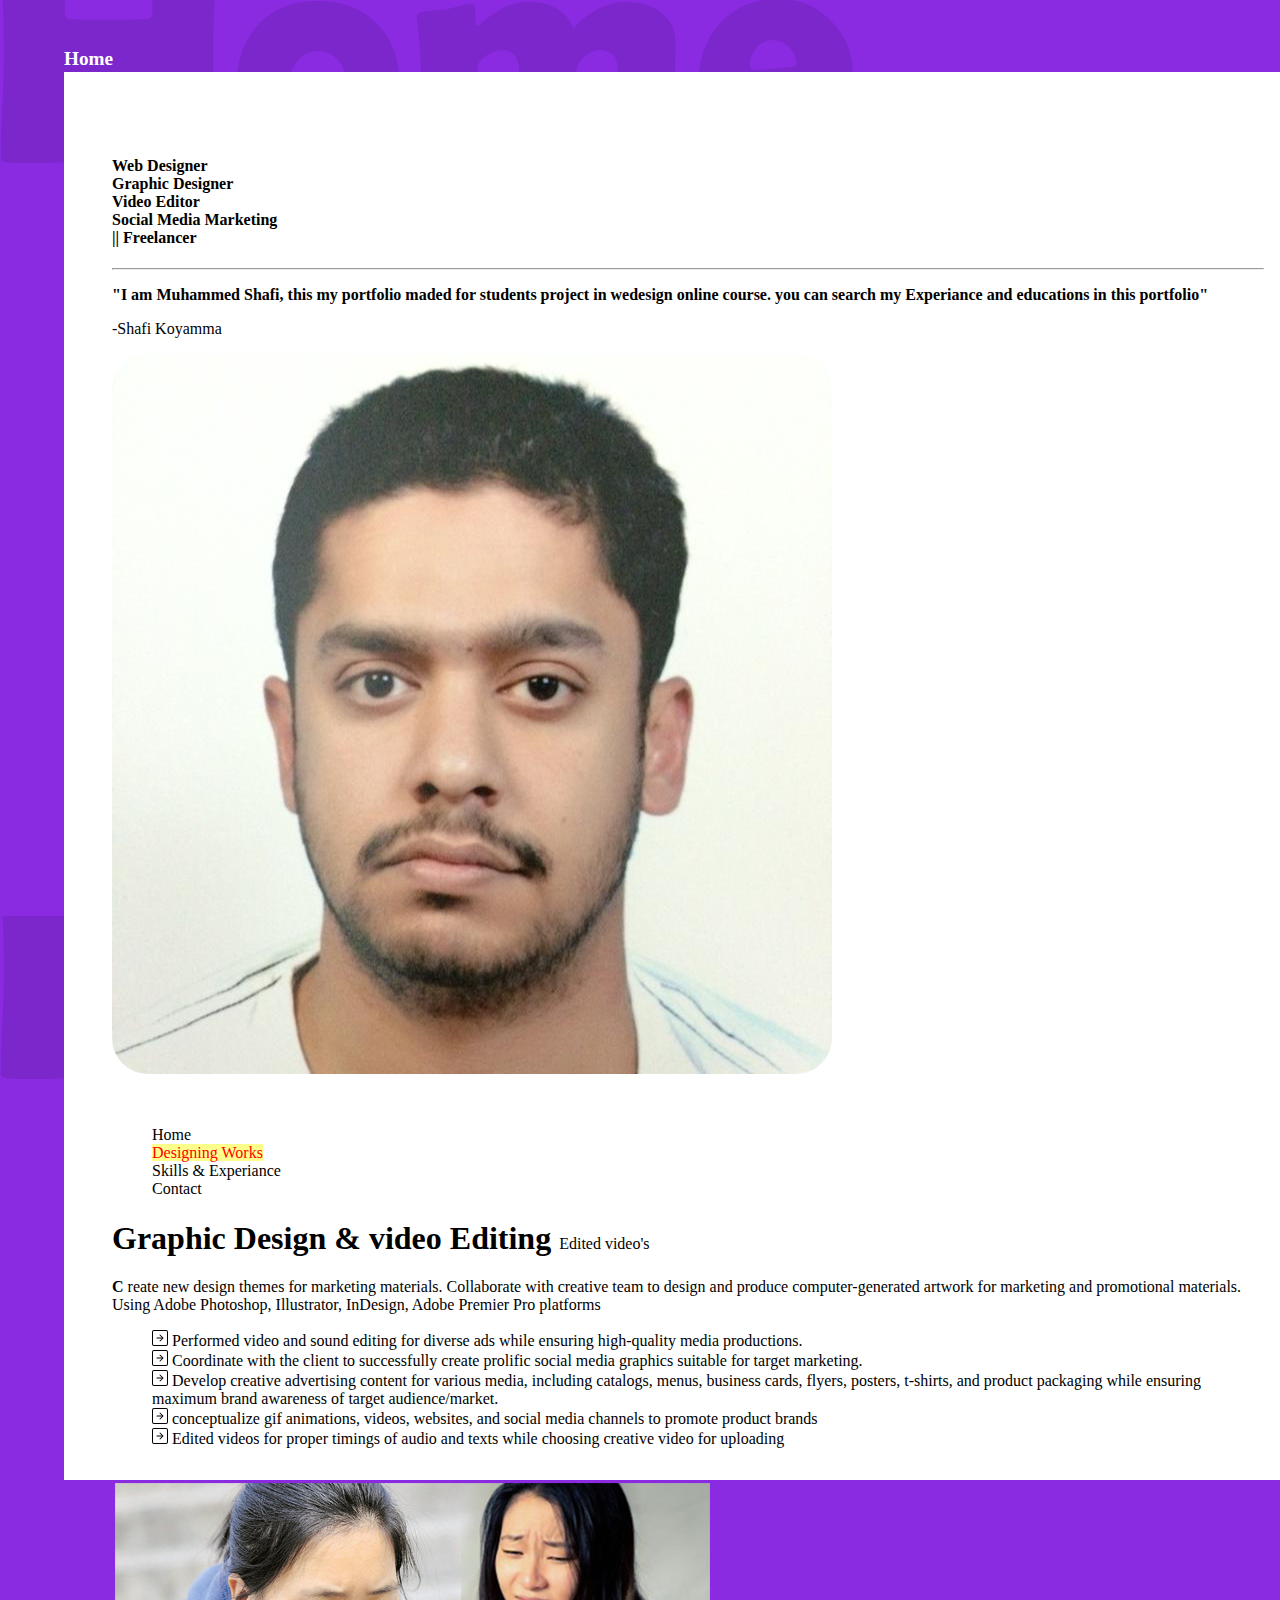
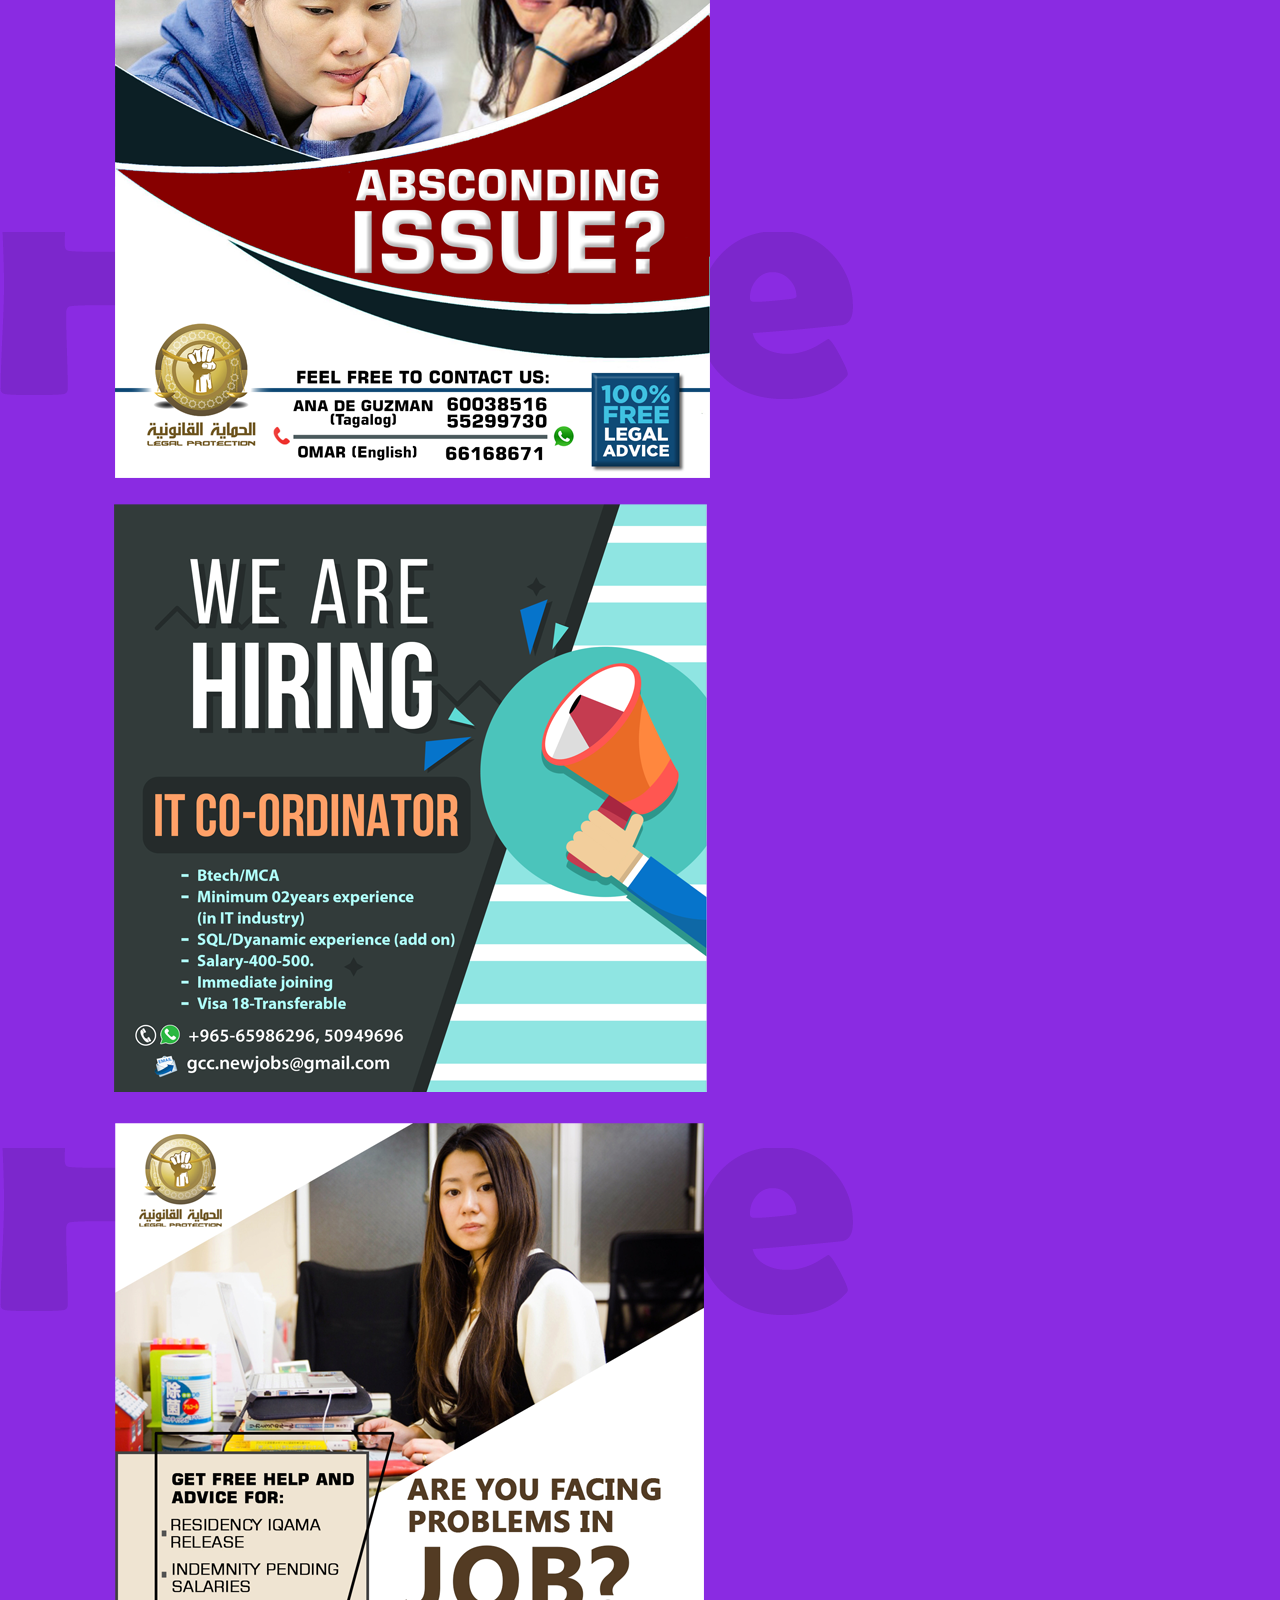
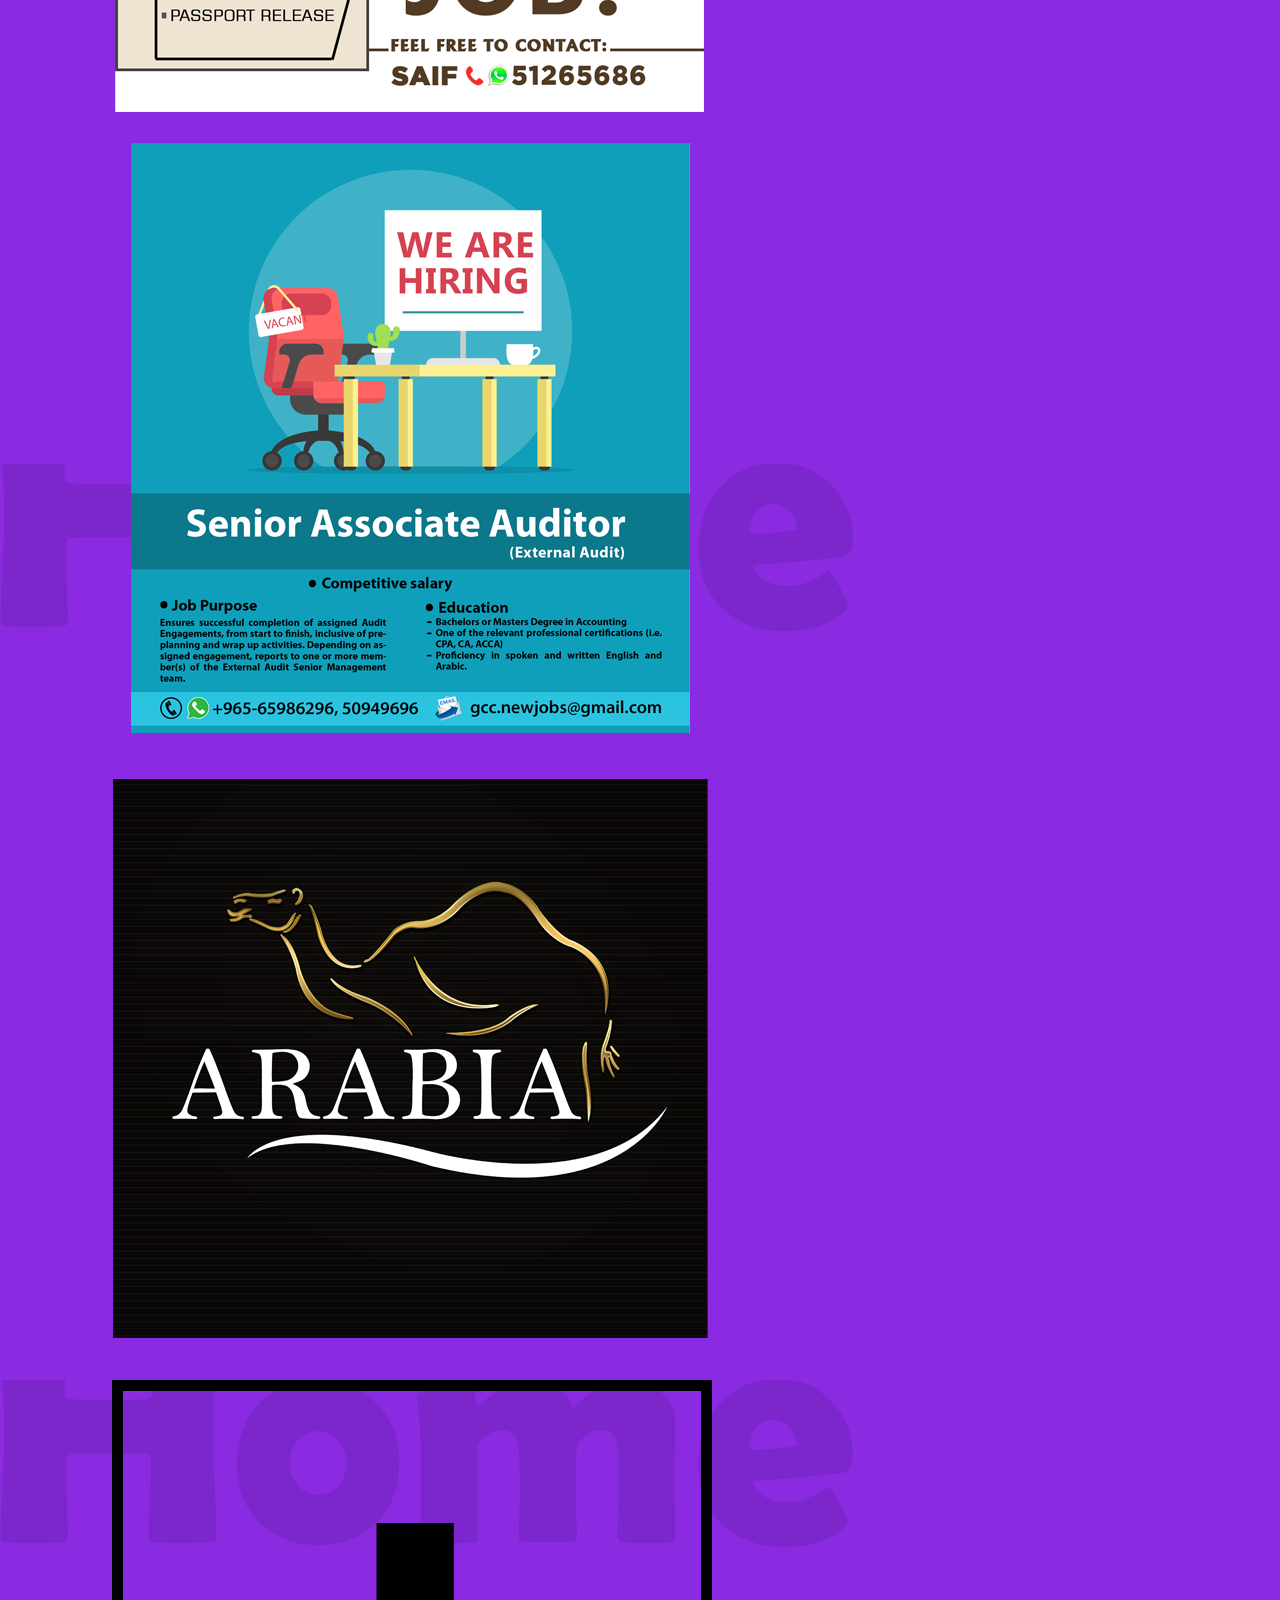
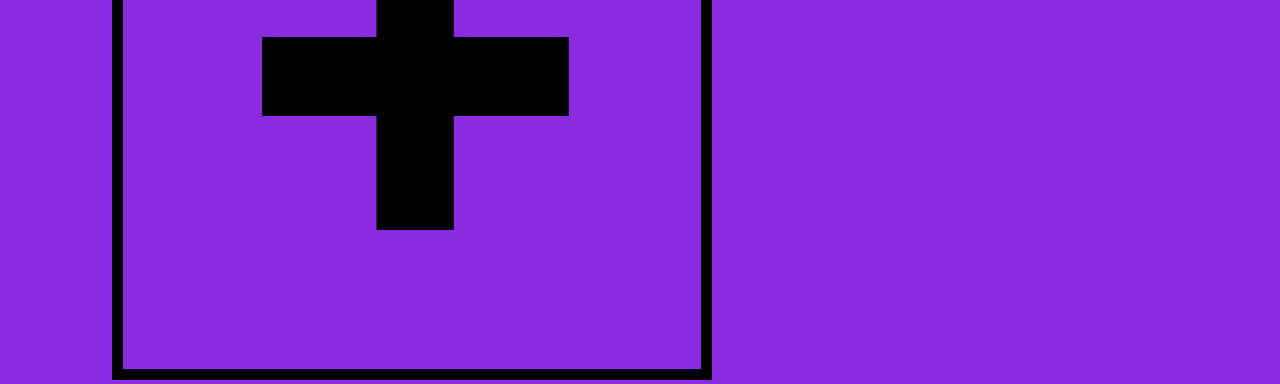
==== index.html @ 0f76cf32 "first commit" ====
<!DOCTYPE html>
<html lang="en">
<head>
    <meta charset="UTF-8">
    <meta name="viewport" content="width=device-width, initial-scale=1.0">
    <title>Muhammed Shafi</title>
    <link rel="stylesheet" href="css/stylebootcover.css">
    <link rel="icon" href="https://media-exp1.licdn.com/dms/image/C4E03AQFJOAJJ_NeGOA/profile-displayphoto-shrink_200_200/0?e=1597276800&v=beta&t=NG2KbNgQpdtIZJR1QzifZB1RIr-etgqSyBWBB0pTChk">
    <link rel="stylesheet" href="https://stackpath.bootstrapcdn.com/bootstrap/4.5.0/css/bootstrap.min.css" integrity="sha384-9aIt2nRpC12Uk9gS9baDl411NQApFmC26EwAOH8WgZl5MYYxFfc+NcPb1dKGj7Sk" crossorigin="anonymous">
    
    <link rel="stylesheet" href="style.css">
    <link rel="stylesheet" href="css/shafiWebstyle.css">
</head>
<body onload="onloadfunction()">
    <div class="containerdiv">
        <div>
            <p class="home" id="home">Home</p>
        </div>
      <div class="profile row align-items-center">
        <!-- first section  -->
          <div class="profil row  innercontainerdiv">

            <div id="profimgnonDisplay" class="col-md-5 pl-5 mb-3 mx-auto">
              <img  class="img-fluid w-75" src="imgs/10649562_711074892312085_5962474470746192831_n.jpg" id="imgface" alt="">
              <!-- img-fluid = for image inside sertain width  -->

          </div>
          

            <div class="col-md-5">
                <h4>
                    Web Designer <br> Graphic Designer <br> Video Editor <br> Social Media Marketing <br> || Freelancer
                </h4>
                <hr>
                <p class="text-primary bold">"I am Muhammed Shafi, this my portfolio maded for students project in wedesign online course. you can search my Experiance and educations in this portfolio"</p>
                <p>-Shafi Koyamma</p>

            </div>
            <div class="col-md-1"></div>

            <div id="imgnonDisplay" class="col-md-5 pl-5 mx-auto">
              <img  class="img-fluid w-75" src="imgs/10649562_711074892312085_5962474470746192831_n.jpg" id="imgface" alt="">
              <!-- img-fluid = for image inside sertain width  -->

          </div>
        </div>
        <!-- /first section  -->

        <!-- nav and below tabs -->
        <div class="profil row  innercontainerdiv ">
          <div class="downnavs">
            <!-- navs  -->
            <ul id="navtab" class="nav nav-tabs">
              <li class="nav-item">
                <a id="btnhome" class="nav-link " href="#home">Home</a>
              </li>
              <li class="nav-item">
                <a id="btnDesign" class="nav-link " href="#btnDesign">Designing Works</a>
              </li>
              <li class="nav-item">
                <a id="btnExperience" class="nav-link " href="#btnExperience">Skills & Experiance</a>
              </li>             
              <li class="nav-item">
                <a id="contactbtn" class="nav-link" href="#contactbtn">Contact</a>
              </li>
            </ul>


          </div>
          <!-- design tab  -->

          <div id="designDisplay" class="desingtab row">
            <h1 class="col-md-12 mb-3 d-flex justify-content-between align-items-center">Graphic Design & video Editing  
              <span id="spnvideo" class=" spanml"><a href="#designDisplay">Edited video's</a> </span>
              <span id="spngraphic" class="display spanml "><a href="#designDisplay">Graphic Works  </a></span>
             </h1>
            <div class="designtext col-md-5">
              <p><span class="h5" >C</span> reate new design themes for marketing materials. Collaborate with creative team to design and produce computer-generated artwork for marketing and promotional materials. Using Adobe Photoshop, Illustrator, InDesign, Adobe Premier Pro platforms</p>
              <ul class="ulli list-unstyled " >
                <li><span><svg width="1em" height="1em" viewBox="0 0 16 16" class="bi bi-arrow-right-square" fill="currentColor" xmlns="http://www.w3.org/2000/svg">
                  <path fill-rule="evenodd" d="M14 1H2a1 1 0 0 0-1 1v12a1 1 0 0 0 1 1h12a1 1 0 0 0 1-1V2a1 1 0 0 0-1-1zM2 0a2 2 0 0 0-2 2v12a2 2 0 0 0 2 2h12a2 2 0 0 0 2-2V2a2 2 0 0 0-2-2H2z"/>
                  <path fill-rule="evenodd" d="M7.646 11.354a.5.5 0 0 1 0-.708L10.293 8 7.646 5.354a.5.5 0 1 1 .708-.708l3 3a.5.5 0 0 1 0 .708l-3 3a.5.5 0 0 1-.708 0z"/>
                  <path fill-rule="evenodd" d="M4.5 8a.5.5 0 0 1 .5-.5h5a.5.5 0 0 1 0 1H5a.5.5 0 0 1-.5-.5z"/>
                </svg></span>
                  	Performed video and sound editing for diverse ads while ensuring high-quality media productions.
                </li>
                <li><span><svg width="1em" height="1em" viewBox="0 0 16 16" class="bi bi-arrow-right-square" fill="currentColor" xmlns="http://www.w3.org/2000/svg">
                  <path fill-rule="evenodd" d="M14 1H2a1 1 0 0 0-1 1v12a1 1 0 0 0 1 1h12a1 1 0 0 0 1-1V2a1 1 0 0 0-1-1zM2 0a2 2 0 0 0-2 2v12a2 2 0 0 0 2 2h12a2 2 0 0 0 2-2V2a2 2 0 0 0-2-2H2z"/>
                  <path fill-rule="evenodd" d="M7.646 11.354a.5.5 0 0 1 0-.708L10.293 8 7.646 5.354a.5.5 0 1 1 .708-.708l3 3a.5.5 0 0 1 0 .708l-3 3a.5.5 0 0 1-.708 0z"/>
                  <path fill-rule="evenodd" d="M4.5 8a.5.5 0 0 1 .5-.5h5a.5.5 0 0 1 0 1H5a.5.5 0 0 1-.5-.5z"/>
                </svg></span>
                  Coordinate with the client to successfully create prolific social media graphics suitable for target marketing. 
                  </li>
                  <li><span><svg width="1em" height="1em" viewBox="0 0 16 16" class="bi bi-arrow-right-square" fill="currentColor" xmlns="http://www.w3.org/2000/svg">
                    <path fill-rule="evenodd" d="M14 1H2a1 1 0 0 0-1 1v12a1 1 0 0 0 1 1h12a1 1 0 0 0 1-1V2a1 1 0 0 0-1-1zM2 0a2 2 0 0 0-2 2v12a2 2 0 0 0 2 2h12a2 2 0 0 0 2-2V2a2 2 0 0 0-2-2H2z"/>
                    <path fill-rule="evenodd" d="M7.646 11.354a.5.5 0 0 1 0-.708L10.293 8 7.646 5.354a.5.5 0 1 1 .708-.708l3 3a.5.5 0 0 1 0 .708l-3 3a.5.5 0 0 1-.708 0z"/>
                    <path fill-rule="evenodd" d="M4.5 8a.5.5 0 0 1 .5-.5h5a.5.5 0 0 1 0 1H5a.5.5 0 0 1-.5-.5z"/>
                  </svg></span>
                    Develop creative advertising content for various media, including catalogs, menus, business cards, flyers, posters, t-shirts, and product packaging while ensuring maximum brand awareness of target audience/market.
                  
                  </li>
                  <li><span><svg width="1em" height="1em" viewBox="0 0 16 16" class="bi bi-arrow-right-square" fill="currentColor" xmlns="http://www.w3.org/2000/svg">
                    <path fill-rule="evenodd" d="M14 1H2a1 1 0 0 0-1 1v12a1 1 0 0 0 1 1h12a1 1 0 0 0 1-1V2a1 1 0 0 0-1-1zM2 0a2 2 0 0 0-2 2v12a2 2 0 0 0 2 2h12a2 2 0 0 0 2-2V2a2 2 0 0 0-2-2H2z"/>
                    <path fill-rule="evenodd" d="M7.646 11.354a.5.5 0 0 1 0-.708L10.293 8 7.646 5.354a.5.5 0 1 1 .708-.708l3 3a.5.5 0 0 1 0 .708l-3 3a.5.5 0 0 1-.708 0z"/>
                    <path fill-rule="evenodd" d="M4.5 8a.5.5 0 0 1 .5-.5h5a.5.5 0 0 1 0 1H5a.5.5 0 0 1-.5-.5z"/>
                  </svg></span>
                    conceptualize gif animations, videos, websites, and social media channels to promote product brands
                  
                  </li>
                  <li><span><svg width="1em" height="1em" viewBox="0 0 16 16" class="bi bi-arrow-right-square" fill="currentColor" xmlns="http://www.w3.org/2000/svg">
                    <path fill-rule="evenodd" d="M14 1H2a1 1 0 0 0-1 1v12a1 1 0 0 0 1 1h12a1 1 0 0 0 1-1V2a1 1 0 0 0-1-1zM2 0a2 2 0 0 0-2 2v12a2 2 0 0 0 2 2h12a2 2 0 0 0 2-2V2a2 2 0 0 0-2-2H2z"/>
                    <path fill-rule="evenodd" d="M7.646 11.354a.5.5 0 0 1 0-.708L10.293 8 7.646 5.354a.5.5 0 1 1 .708-.708l3 3a.5.5 0 0 1 0 .708l-3 3a.5.5 0 0 1-.708 0z"/>
                    <path fill-rule="evenodd" d="M4.5 8a.5.5 0 0 1 .5-.5h5a.5.5 0 0 1 0 1H5a.5.5 0 0 1-.5-.5z"/>
                  </svg></span>
                    Edited videos for proper timings of audio and texts while choosing creative video for uploading</li>
              </ul>
            </div>
            <div id="graphicWorks" class="graphicWorks  col-md-7">

              <div class="row">
                <div class="grimg col-md-4 col-6">
                  <img class="img" src="graphicWorksimg/img selected/1.png" alt="">
                </div>

                <div class="grimg col-md-4  col-6 ">
                  <img class="img" src="graphicWorksimg/img selected/2.png" alt="">
                </div>

                <div class="grimg col-md-4 col-6 ">
                  <img class="img" src="graphicWorksimg/img selected/3.png" alt="">
                </div>

                <div class="grimg col-md-4 col-6 ">
                  <img class="img" src="graphicWorksimg/img selected/4.png" alt="">
                </div>

                <div class="grimg col-md-4 col-6 ">
                  <img class="img" src="graphicWorksimg/img selected/5.png" alt="">
                </div>

                <div class="grimg col-md-4 col-6 ">
                  <a class="" href="designingWorks.html">
                    <!-- <svg width="12em" height="12em" viewBox="0 0 16 16" class="bi bi-columns-gap" fill="currentColor" xmlns="http://www.w3.org/2000/svg">
                      <path fill-rule="evenodd" d="M6 1H1v3h5V1zM1 0a1 1 0 0 0-1 1v3a1 1 0 0 0 1 1h5a1 1 0 0 0 1-1V1a1 1 0 0 0-1-1H1zm14 12h-5v3h5v-3zm-5-1a1 1 0 0 0-1 1v3a1 1 0 0 0 1 1h5a1 1 0 0 0 1-1v-3a1 1 0 0 0-1-1h-5zM6 8H1v7h5V8zM1 7a1 1 0 0 0-1 1v7a1 1 0 0 0 1 1h5a1 1 0 0 0 1-1V8a1 1 0 0 0-1-1H1zm14-6h-5v7h5V1zm-5-1a1 1 0 0 0-1 1v7a1 1 0 0 0 1 1h5a1 1 0 0 0 1-1V1a1 1 0 0 0-1-1h-5z"/>
                    </svg> -->
                    <img class="img more" src="graphicWorksimg/more.png" alt="">
                   


                  </a>
                  
                </div>




              </div>
              
              
            </div>

            <div id="videoEdited" class="graphicWorks display col-md-7">

              <div class="row">
                <div class="grimg col-md-6">
                  <iframe width="300" height="210" src="https://www.youtube.com/embed/YeajQYoK59c" frameborder="0" allow="accelerometer; autoplay; encrypted-media; gyroscope; picture-in-picture" allowfullscreen></iframe>
                </div>

                <div class="grimg col-md-6">
                  <iframe width="300" height="210" src="https://www.youtube.com/embed/YeajQYoK59c" frameborder="0" allow="accelerometer; autoplay; encrypted-media; gyroscope; picture-in-picture" allowfullscreen></iframe>
                </div>

                <div class="grimg col-md-6">
                  <iframe width="300" height="210" src="https://www.youtube.com/embed/YeajQYoK59c" frameborder="0" allow="accelerometer; autoplay; encrypted-media; gyroscope; picture-in-picture" allowfullscreen></iframe>
                </div>



                

                <div class="grimg col-md-4">
                  <a class="" href="designingWorks.html">
                    <!-- <svg width="12em" height="12em" viewBox="0 0 16 16" class="bi bi-columns-gap" fill="currentColor" xmlns="http://www.w3.org/2000/svg">
                      <path fill-rule="evenodd" d="M6 1H1v3h5V1zM1 0a1 1 0 0 0-1 1v3a1 1 0 0 0 1 1h5a1 1 0 0 0 1-1V1a1 1 0 0 0-1-1H1zm14 12h-5v3h5v-3zm-5-1a1 1 0 0 0-1 1v3a1 1 0 0 0 1 1h5a1 1 0 0 0 1-1v-3a1 1 0 0 0-1-1h-5zM6 8H1v7h5V8zM1 7a1 1 0 0 0-1 1v7a1 1 0 0 0 1 1h5a1 1 0 0 0 1-1V8a1 1 0 0 0-1-1H1zm14-6h-5v7h5V1zm-5-1a1 1 0 0 0-1 1v7a1 1 0 0 0 1 1h5a1 1 0 0 0 1-1V1a1 1 0 0 0-1-1h-5z"/>
                    </svg> -->
                    <img class="img more" src="graphicWorksimg/more.png" alt="">
                   


                  </a>
                  
                </div>




              </div>
              
              
            </div>
            

          </div>
          <!-- /design tab  -->

          <div class="row experiance mt-2"  id="experience">
            <h1 class="col-md-12 mb-3 ">Skills & Experiance</h1>

            <div class="col-md-4 col-12 mb-3">
              <div class="card pt-3 cardheight" >
                <img id="imgGd" class="card-img-top mx-auto " src="imgs/design adob logo png.png" alt="Card image cap">
                <div class="card-body">
                  <h5 class="card-title">Graphic Designer</h5>
                  <p class="card-text" > <strong>P</strong>hotoshop / Illustrator / InDesign <br> <strong>C</strong>reate new design themes for marketing materials. Collaborate with creative team to design and produce computer-generated artwork for marketing and promotional materials. Using Adobe Photoshop, Illustrator, InDesign, Adobe Premier Pro platforms </p>
                   <!-- <a href="#" class="btn btn-primary">Go somewhere</a> -->
                </div>
              </div>
            </div>

            <div class="col-md-4 col-12 mb-3">
              <div class="card pt-3 cardheight" >
                <img id="imgVedioeditor" class="card-img-top mx-auto " src="video editin png.png" alt="Card image cap">
                <div class="card-body">
                  <h5 class="card-title">Video Editor</h5>
                  <p class="card-text"> <strong>A</strong>dobe Premier Pro <br> <strong>M</strong>edium Level Experiance in video editing, using adobe premier pro. worked as freelancer for several companies and organisors.</p>
                   <!-- <a href="#" class="btn btn-primary">Go somewhere</a> -->
                </div>
              </div>
            </div>
         
            <div class="col-md-4 col-12 mb-3">
              <div class="card pt-3 cardheight" >
                <img id="imgweb" class="card-img-top w-50 mx-auto " src="webdesign logo png.png" alt="Card image cap">
                <div class="card-body">
                  <h5 class="card-title">Web Designer</h5>
                  <p class="card-text"><strong>H</strong>TML / Java Script / JQuery / GIT / CSS / Visual Studio /Dreamweaver / Boot Strap<br> <strong>D</strong>esign, build and maintain data driven responsive templates using GIT, Java Script, JQuery, CSS, HTML platforms.</p>
                   <!-- <a href="#" class="btn btn-primary">Go somewhere</a> -->
                </div>
              </div>
            </div>
  

  
            <div class="col-md-4 col-12 mb-3">
              <div class="card pt-3 cardheight" >
                <img id="img-smMark" class="card-img-top mx-auto " src="social media logo png.png" alt="Card image cap">
                <div class="card-body">
                  <h5 class="card-title">Social Media Marketing</h5>
                  <p class="card-text">In addtion to other work, i am worked as Social media marketing advisor for several organisations and some small size companies.</p>
                   <!-- <a href="#" class="btn btn-primary">Go somewhere</a> -->
                </div>
              </div>
            </div>
  

  
            <div class="col-md-4 col-12 mb-3">
              <div class="card pt-3 cardheight" >
                <img id="imgDe" class="card-img-top  mx-auto" src="typing logo png.png" alt="Card image cap">
                <div class="card-body">
                  <h5 class="card-title">Data Entry</h5>
                  <p class="card-text"><strong>M</strong>S Office Word / Excel / Power Point <br > <strong>H</strong>igh level Experiance in Data entry. I am used to work as freelancer for different organisations as data entry in several years, and  i have high speed typing skills.</p>
                   <!-- <a href="#" class="btn btn-primary">Go somewhere</a> -->
                </div>
              </div>
            </div>
  
            <div class="col-md-4 col-12 mb-3">
              <div class="card pt-3 cardheight" >
                <img id="imgCt" class="card-img-top mx-auto " src="imgs/copier technician logo png.png" alt="Card image cap">
                <div class="card-body">
                  <h5 class="card-title">Copier Technician</h5>
                  <p class="card-text"> <strong>M</strong>aintain and Repair copying equipment, Digital copiers & Fax machines etc. of major brands such as Konica Minolta, Ricoh, Toshiba, Brother, Sharp etc.</p>
                   <!-- <a href="#" class="btn btn-primary">Go somewhere</a> -->
                </div>
              </div>
            </div>
  
            </div>
            <div id="contactDisplay" class="row col-md-12 pl-2 align-items-center">
              
              <h1 class="col-md-12 mb-3 pt-3">Contact </h1>
              <div class="row col-md-12 d-flex justify-content-around align-items-center">
                <div class="col-md-4 p-3 pl-4  ">
                  <div class="cborder">
                    
                    <a   href="https://www.linkedin.com/in/muhammed-shafi-509346a5/"><img class="ldnimg" src="imgs/Linkedin-Logo-2003–2011.png" alt="LinkeDin"> </a>
                  </div>
  
                  <div class="cborder">
                    <a  href="https://www.facebook.com/shafi.koyamma/"><img class="fbimg" src="imgs/facebook-logo.png" alt="Facebook"></a>
                  </div>
  
                  <div class="cborder" >
                    <a class="twitterfont" href="https://twitter.com/SKoyamma?s=09"><img class="twrimg" src="imgs/twitter-logo-png--512.png" alt="Twitter">twitter</a>
                  </div>
  
                </div>
                
                <div class="col-md-4"></div>
                <div class="col-md-4 p-4 border-left ml-auto">
                    <!-- <hr class="hrContact"> -->
                  
                  <h5 >
                    Whatsapp :  +965 66617579
                  </h5> <br> <br>
                  
                  <h5>Email : shafikoyamma@gmail.com</h5>


                  <!-- <img class="img-fluid w-75" src="imgs/61695452_2202639023155657_328955994786758656_o.jpg" id="imgface" alt=""> -->
                  <!-- img-fluid = for image inside sertain width  -->

              </div>
              </div>

              

            
            
            </div>

          </div>
          <!-- /nav and belows  -->
      </div>
    
      


    </div>


<!-- bootstrap java cdn  -->
    <script src="https://code.jquery.com/jquery-3.5.1.slim.min.js" integrity="sha384-DfXdz2htPH0lsSSs5nCTpuj/zy4C+OGpamoFVy38MVBnE+IbbVYUew+OrCXaRkfj" crossorigin="anonymous"></script>
    <script src="https://cdn.jsdelivr.net/npm/popper.js@1.16.0/dist/umd/popper.min.js" integrity="sha384-Q6E9RHvbIyZFJoft+2mJbHaEWldlvI9IOYy5n3zV9zzTtmI3UksdQRVvoxMfooAo" crossorigin="anonymous"></script>
    <script src="https://stackpath.bootstrapcdn.com/bootstrap/4.5.0/js/bootstrap.min.js" integrity="sha384-OgVRvuATP1z7JjHLkuOU7Xw704+h835Lr+6QL9UvYjZE3Ipu6Tp75j7Bh/kR0JKI" crossorigin="anonymous"></script>
<!-- bootstrap java cdn  -->

        
        <script src="jquery351min.js"></script>
        <script src="script.js"></script>
<script>
// $(document).ready(function(){
            // $('#experience').hide();
           
        // })
</script>
</body>
</html>
---- css/stylebootcover.css ----
.downnavs{
    width: 100%;
    background-color: rgba(255,255,255, 1);

}
.marginrihtpush{
    padding-right: 2em;
    /* background-color: rgba(255,255,255, 0.); */
}

.graphicWorks{
    /* width: 100%; */
    float: left;

}
.img{
    width: 100%;
}

.grimg{
    margin-top: 1em;
}

.more:hover{
    padding: 2em;
    opacity: 0.2;
    width: 75%;
    text-align: center;
    margin: auto;
    transition: 1s;
}
.spanml{
    font-size: .5em;
    text-align: center;
    font-weight: 500;
    /* margin-left: 20em; */
}
.fbimg{
    width: 185px;
}
.ldnimg{
    width: 165px;
    margin-left: 15px;
}
.twrimg{
    width: 50px;
}
.twitterfont{
    color: rgb(0, 172, 238);
    font-size: 1.5em;
    font-weight: bolder;
    font-family:  Arial, Helvetica, sans-serif;
}

.cborder{
    border: solid 1px gray;
    border-radius: 8%;
    margin-bottom: 1em;
    padding: 1em;
}
#navtab{
    z-index: 1;
}

.hrContact{
    width: 100%;
    color: black;
}
---- style.css ----
body{
    margin: 0em;
    background-image: url(2e3dff35309541.png);
    padding-left: 4em;
    padding-top: 3em;
    padding-right: 4em;
    padding-bottom: 2em;
}
h1{
    font-size: 2em;
}
h1 span{
    font-size: 3em;
}
.containerdiv{
    /* margin-left: -2em; */
}

.innercontainerdiv{
    width: 100%;
    padding: 0em;
    margin: 0em;
}

.home{
    color: white; 
    font-size: 1.2em; 
    font-weight: 800;
    padding: 0;
    margin: 0em;
    margin-bottom: .1em;
}

.profile{
    width: 100%;
    height: 100%;
    background-color: white;
    /* opacity: .8; */
    padding-left: 3em;
    padding-top: 2em;
    padding-right: 2em;
    padding-bottom: 1em;
}
.profil{
    width: 100%;
    height: 100%;
    background-color: white;
    /* opacity: .8; */
    padding-left: 0em;
    padding-top: 2em;
    padding-right: 0em;
}
#imgface{
    border-radius: 5%;
}
a{
    text-decoration: none;
    color: black;
}
a:hover{
    text-decoration: none;
    color: rgbA(145, 142, 142, 0.7);
    opacity: .5;
}

button:hover{
    opacity: .4;
    background-color: grey;
    color: rgb(145, 145, 145);
}

.btn{
    margin-right: 1em;
    /* border: solid 2px; */
    /* border: 2px; */
    /* border-top-color: gray;
    border-left-color: grey; */

    box-shadow: 3px 3px grey;

    
}
.downnavs{
    /* margin-top: 3em; */
}

.ulli{
    /* margin-left: -2em; */
}

span{
    font-weight: 900;
}
.active{
    background: rgba(255, 255,25, .5);
    color: red;

}
.experiance{
    width: 100%;
    /* margin-top: -4em;
    padding-top: 5em; */
}

.display{
    display: none;
}
#profimgnonDisplay{
    display: none;
}


@media (max-width:1600px){
    body{
        margin: 0em;
        background-image: url(2e3dff35309541.png);
        padding-left: 4em;
        padding-top: 3em;
        padding-right: 4em;
        padding-bottom: 2em;
    }
}


@media (max-width:500px){
    body{
        margin: 0em;
        background-image: url(2e3dff35309541.png);
        padding-left: 2em;
        padding-top: 3em;
        padding-right: .5em;
        padding-bottom: 2em;
    }
    .profile{

        padding-left: 1em;
        padding-top: 2em;
        padding-right: 1em;
        padding-bottom: 1em;
    }

    h1{
        font-size: 1em;
        margin-top: 1em;
    }
    h1 span{
        font-size: 5em;
    }
    #imgnonDisplay{
        display: none;
    }
    #profimgnonDisplay{
        display: block;
    }


}
---- css/shafiWebstyle.css ----
.header1{
    position: fixed; 
    width: 100%; 
    z-index: 1;
}
.bold{
    font-weight: 600;
}
#imgface{
    border-radius: 5%;
}
#servicesdiv{
    background: #d7ebff;
}
#imgVedioeditor{
    width: 40%;
}
.cardheight{
    height: 23em;
}
#img-smMark{
    width: 50%;
}
#imgGd {
    width: 40%;
}

#imgDe{
    width: 40%;
}
#imgCt{
    width: 45%;
}

#qualificationdiv{
    background: #dfdede;
}

#imgOnlineC{
    width: 50%;
}
#imgweC{
    width: 65%;
}

.cardheight2{
    height: 27em;
}
#imgpol{
    width: 70%;
}
footer{
    /* height: 4em; */
}
.img-linkdn{
    width: 4em;
    /* margin-right: 5em; */

}
.link-con{
    width: 5em;
    background: white;
}
.img-fb{
    width: 4em;
}

.img-wht{
    width: 1.5em;
    margin-right: .5em;
    float: left;
}
.left-margin{
    /* margin-block-end: auto; */

    margin-left: 0vmax;
}

ul{
    list-style: none;
}
.boarder-left{
    border-left: 3px solid;
    border-color: #007bff;
    margin-left: 0em;
}

.ctHome:hover{
    background: #529ae6;
}
.ctHome:focus{
    background: #529ae6;

}
.nondec{
    color: white;
}
.nondec:hover{
    color: white;
    text-decoration: none;
}
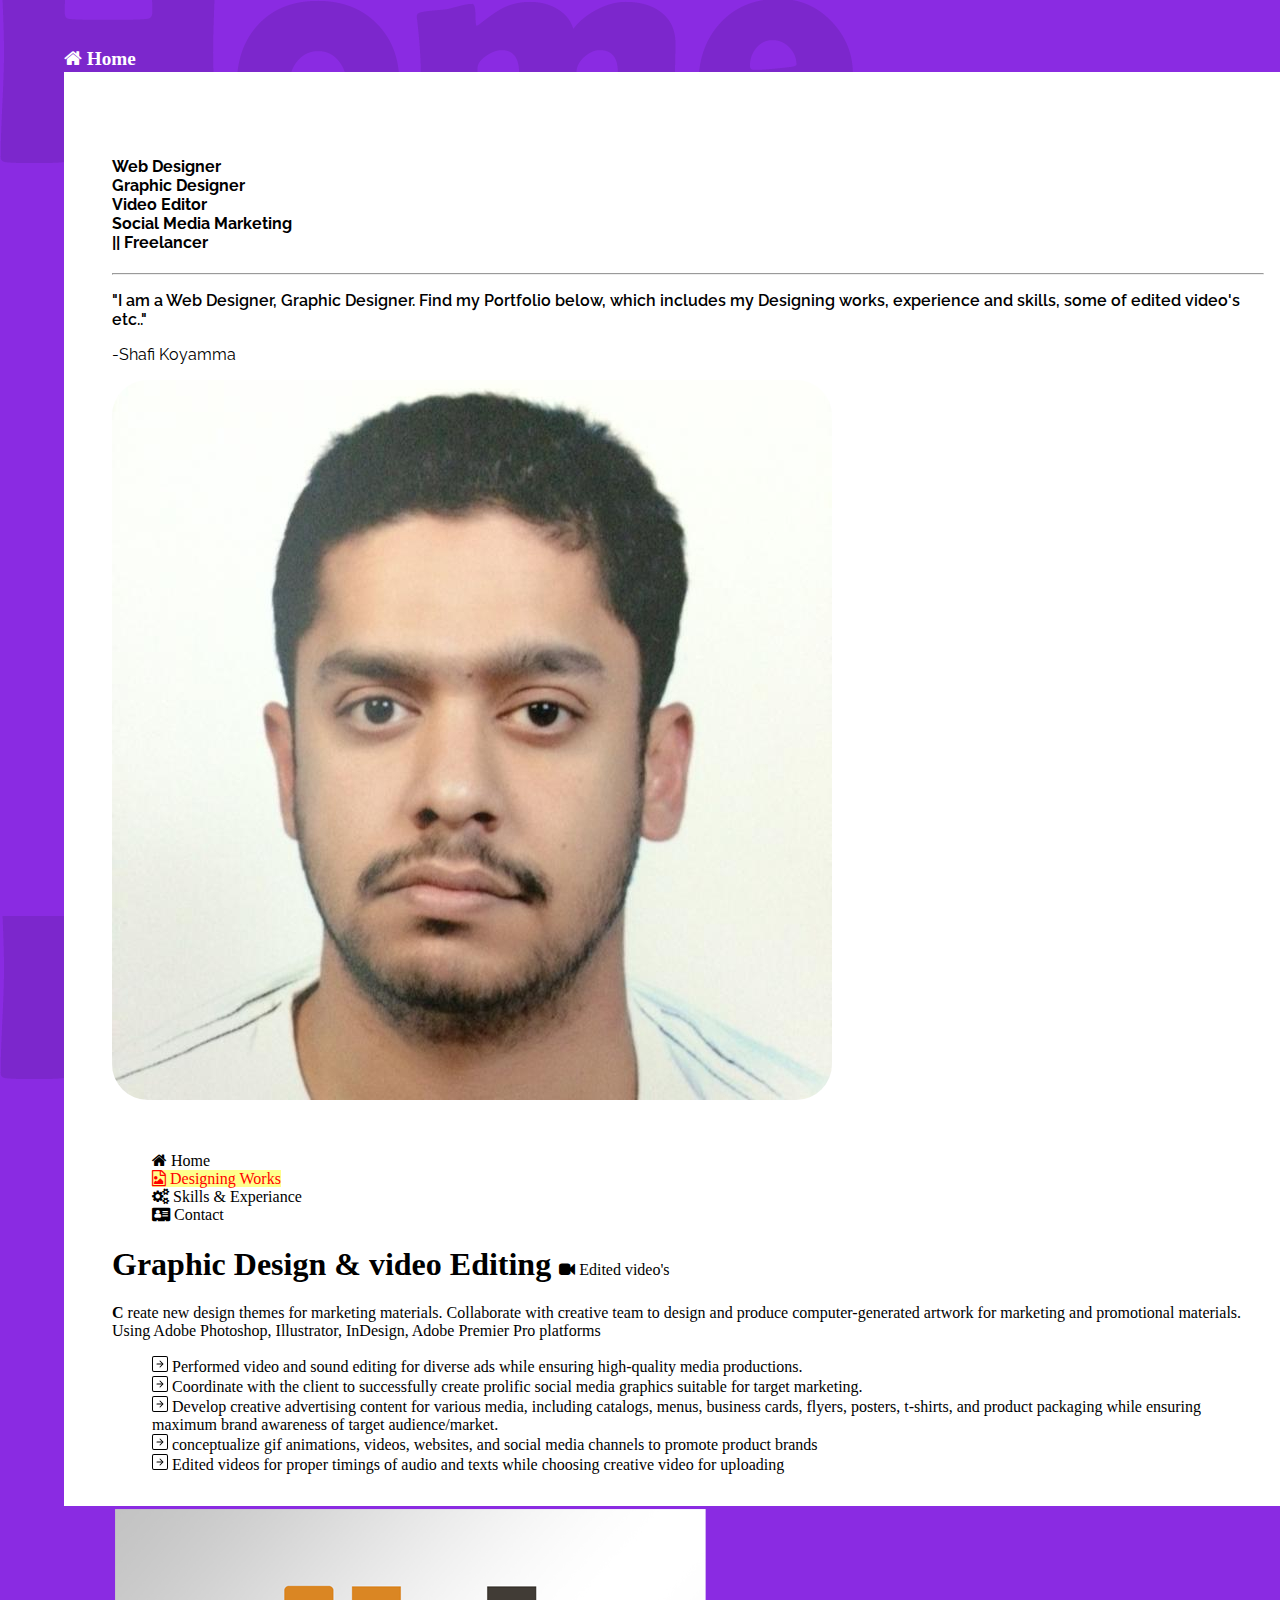
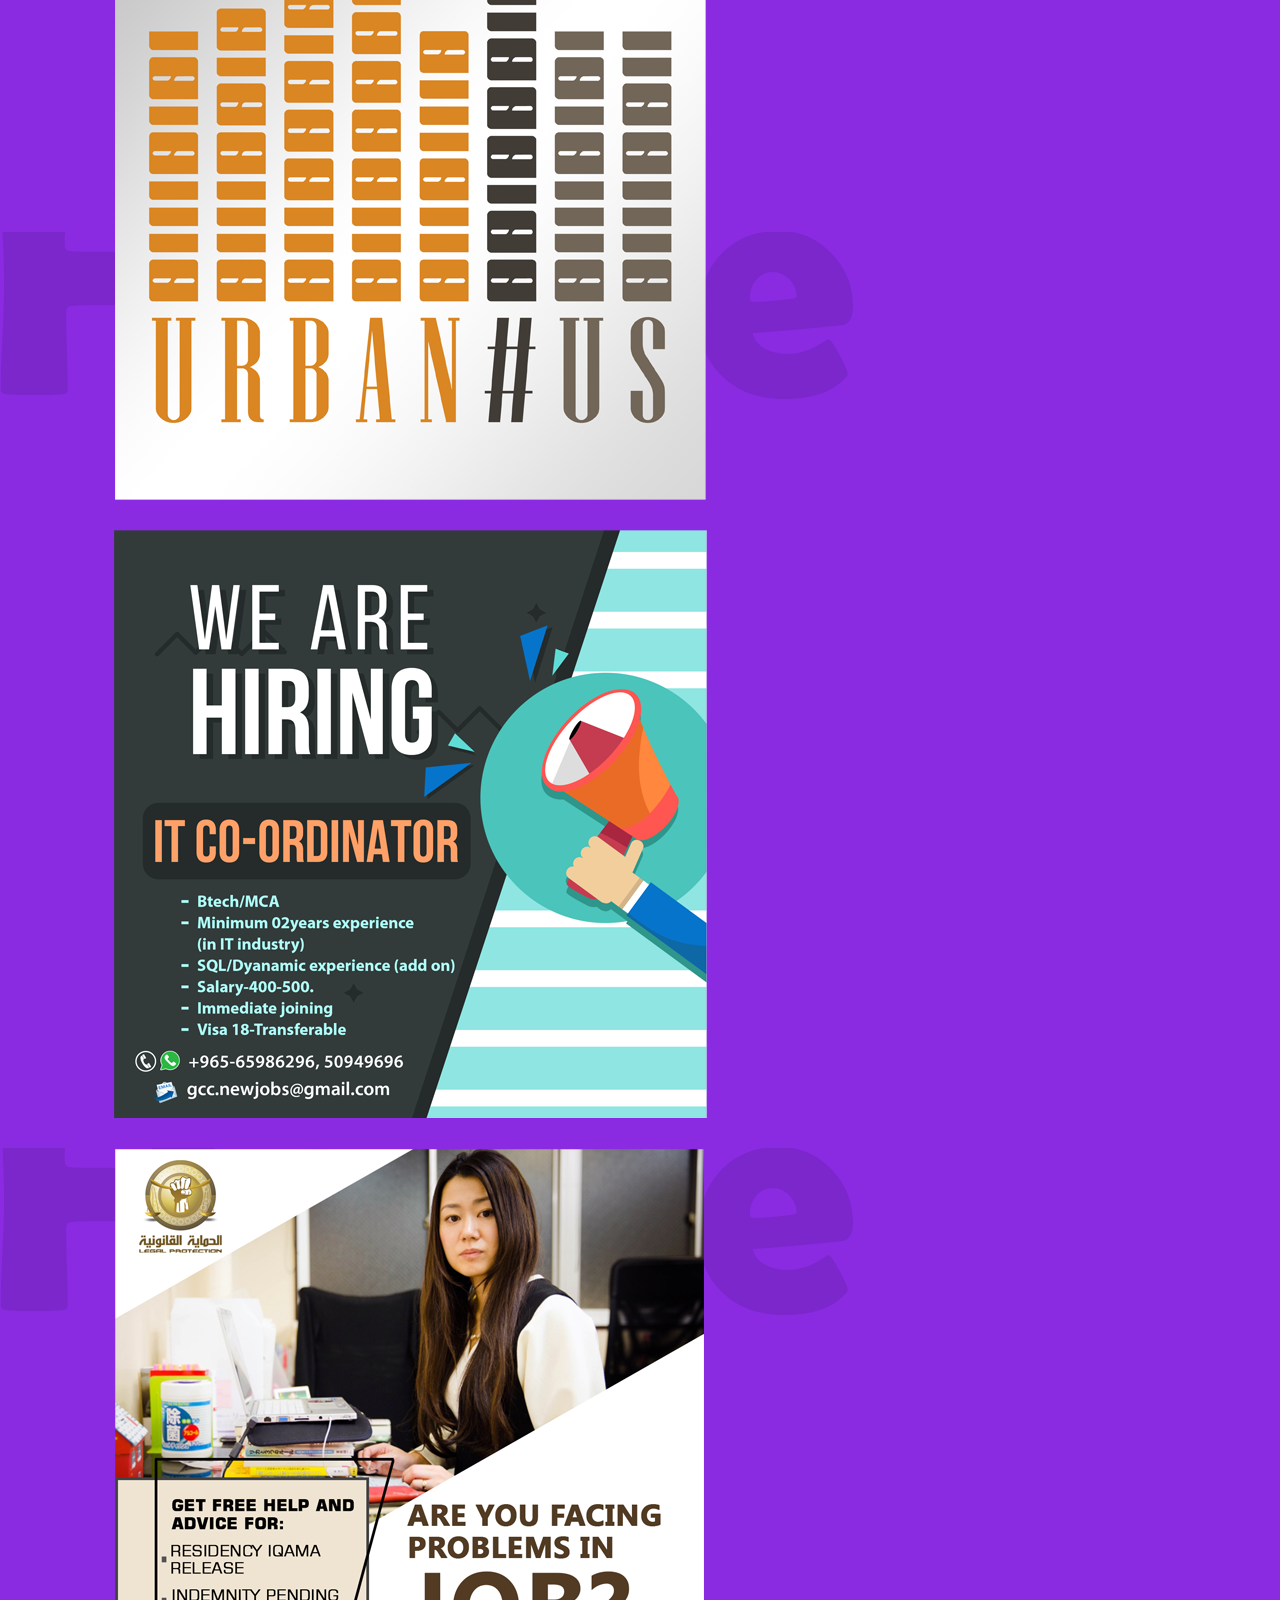
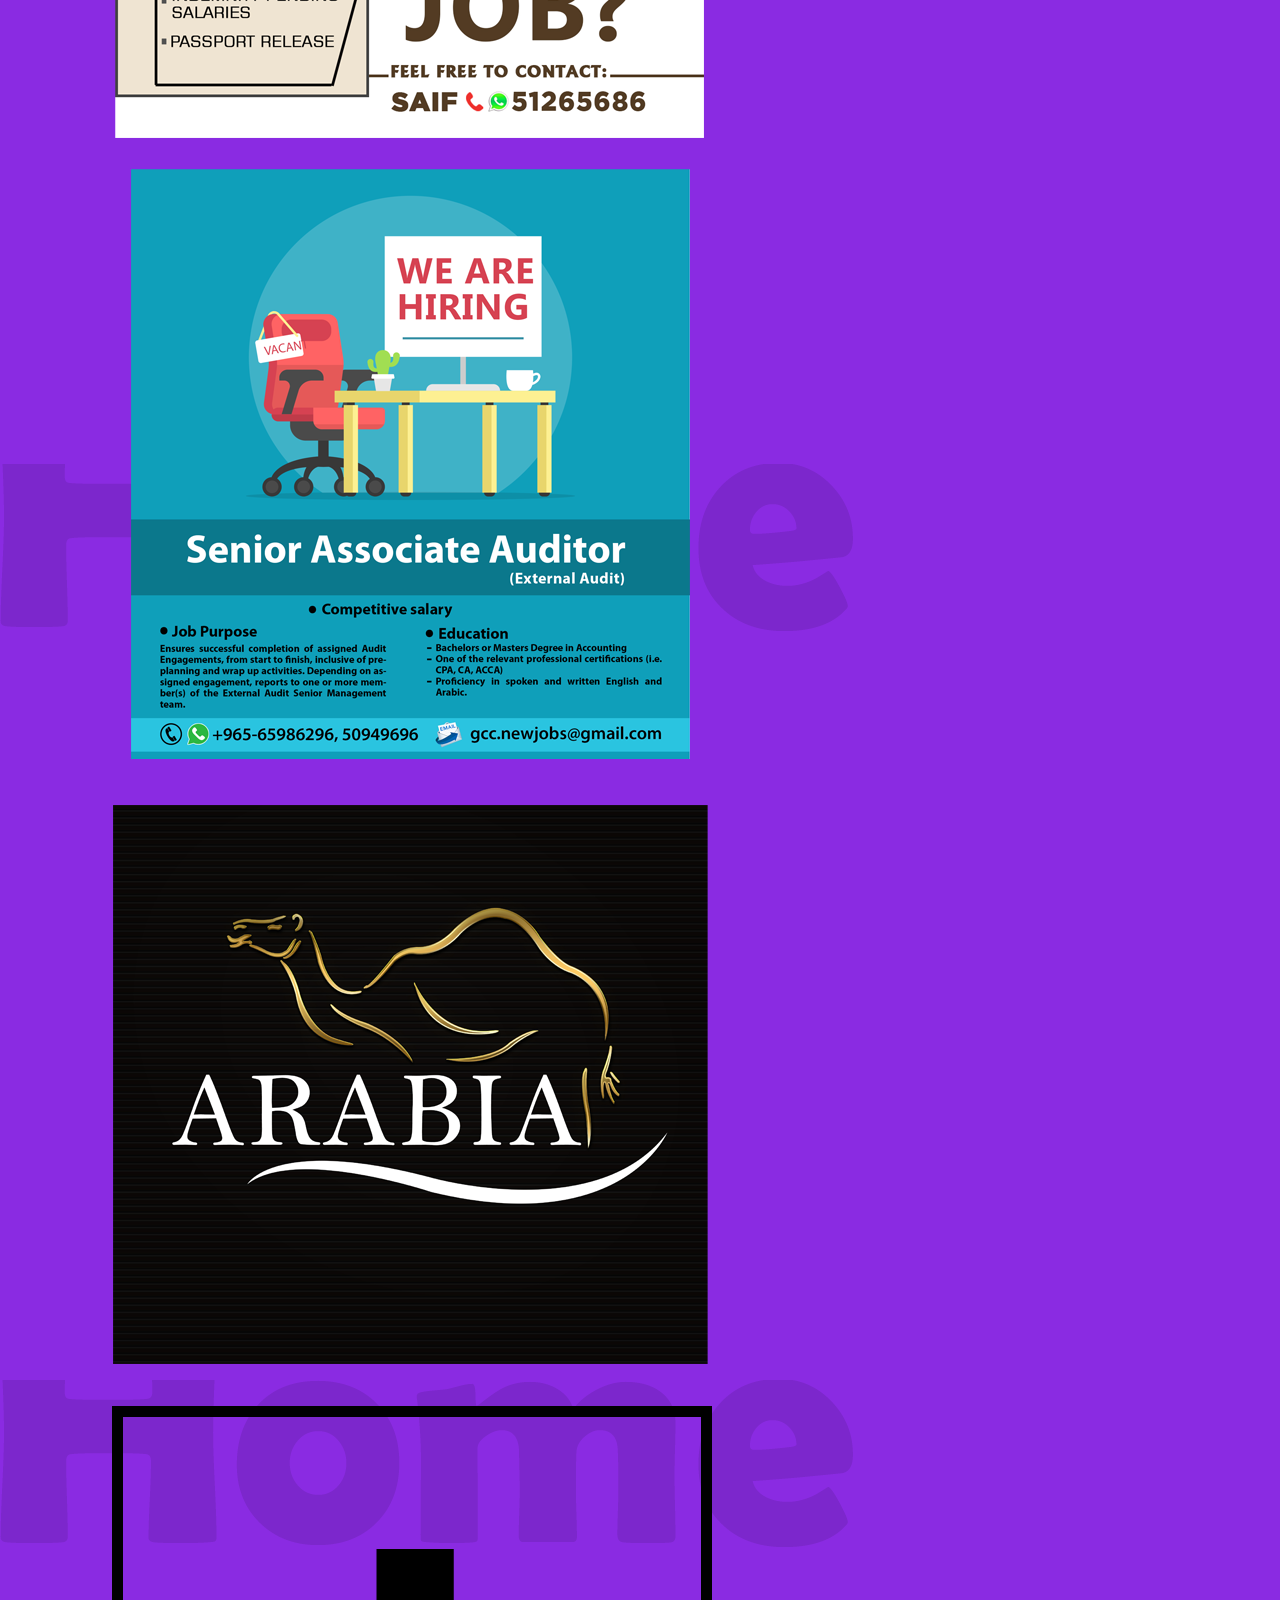
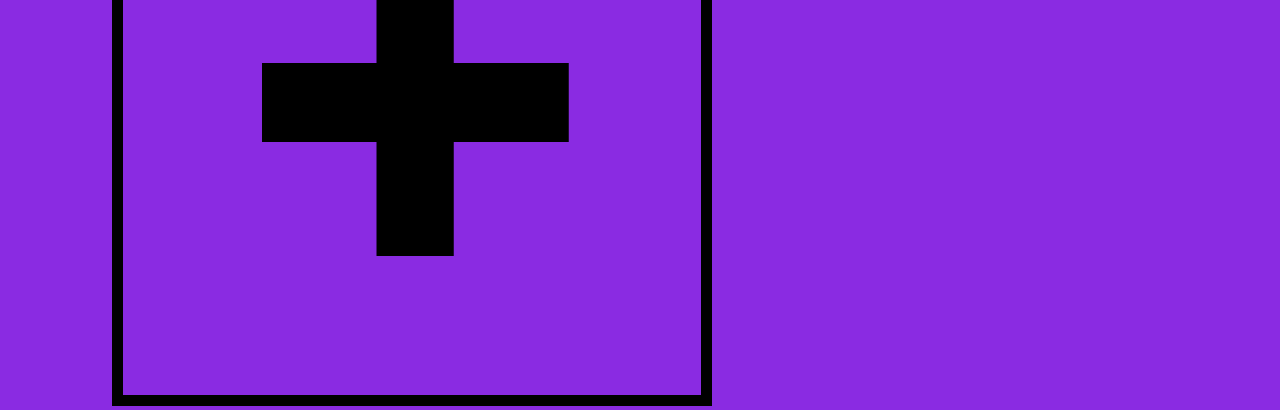
==== commit 98e9eefa: "spelling editing and added icons" ====
--- a/index.html
+++ b/index.html
@@ -7,14 +7,16 @@
     <link rel="stylesheet" href="css/stylebootcover.css">
     <link rel="icon" href="https://media-exp1.licdn.com/dms/image/C4E03AQFJOAJJ_NeGOA/profile-displayphoto-shrink_200_200/0?e=1597276800&v=beta&t=NG2KbNgQpdtIZJR1QzifZB1RIr-etgqSyBWBB0pTChk">
     <link rel="stylesheet" href="https://stackpath.bootstrapcdn.com/bootstrap/4.5.0/css/bootstrap.min.css" integrity="sha384-9aIt2nRpC12Uk9gS9baDl411NQApFmC26EwAOH8WgZl5MYYxFfc+NcPb1dKGj7Sk" crossorigin="anonymous">
-    
+    <link rel="stylesheet" href="https://stackpath.bootstrapcdn.com/font-awesome/4.7.0/css/font-awesome.min.css" integrity="sha384-wvfXpqpZZVQGK6TAh5PVlGOfQNHSoD2xbE+QkPxCAFlNEevoEH3Sl0sibVcOQVnN" crossorigin="anonymous">
+    <link href="https://fonts.googleapis.com/css2?family=Raleway:wght@500&display=swap" rel="stylesheet">
+
     <link rel="stylesheet" href="style.css">
     <link rel="stylesheet" href="css/shafiWebstyle.css">
 </head>
 <body onload="onloadfunction()">
     <div class="containerdiv">
         <div>
-            <p class="home" id="home">Home</p>
+            <p class="home" id="home"><i class="fa fa-home" aria-hidden="true"></i> Home</p>
         </div>
       <div class="profile row align-items-center">
         <!-- first section  -->
@@ -27,12 +29,12 @@
           </div>
           
 
-            <div class="col-md-5">
+            <div class="col-md-5 fontraleway">
                 <h4>
                     Web Designer <br> Graphic Designer <br> Video Editor <br> Social Media Marketing <br> || Freelancer
                 </h4>
                 <hr>
-                <p class="text-primary bold">"I am Muhammed Shafi, this my portfolio maded for students project in wedesign online course. you can search my Experiance and educations in this portfolio"</p>
+                <p class="text-primary bold">"I am a Web Designer, Graphic Designer. Find my Portfolio below, which includes my Designing works, experience and skills, some of edited video's etc.."</p>
                 <p>-Shafi Koyamma</p>
 
             </div>
@@ -52,16 +54,16 @@
             <!-- navs  -->
             <ul id="navtab" class="nav nav-tabs">
               <li class="nav-item">
-                <a id="btnhome" class="nav-link " href="#home">Home</a>
+                <a id="btnhome" class="nav-link " href="#home"><i class="fa fa-home" aria-hidden="true"></i> Home</a>
               </li>
               <li class="nav-item">
-                <a id="btnDesign" class="nav-link " href="#btnDesign">Designing Works</a>
+                <a id="btnDesign" class="nav-link " href="#btnDesign"><i class="fa fa-file-image-o" aria-hidden="true"></i> Designing Works</a>
               </li>
               <li class="nav-item">
-                <a id="btnExperience" class="nav-link " href="#btnExperience">Skills & Experiance</a>
+                <a id="btnExperience" class="nav-link " href="#btnExperience"><i class="fa fa-cogs" aria-hidden="true"></i> Skills & Experiance</a>
               </li>             
               <li class="nav-item">
-                <a id="contactbtn" class="nav-link" href="#contactbtn">Contact</a>
+                <a id="contactbtn" class="nav-link" href="#contactbtn"><i class="fa fa-address-card" aria-hidden="true"></i> Contact</a>
               </li>
             </ul>
 
@@ -71,8 +73,8 @@
 
           <div id="designDisplay" class="desingtab row">
             <h1 class="col-md-12 mb-3 d-flex justify-content-between align-items-center">Graphic Design & video Editing  
-              <span id="spnvideo" class=" spanml"><a href="#designDisplay">Edited video's</a> </span>
-              <span id="spngraphic" class="display spanml "><a href="#designDisplay">Graphic Works  </a></span>
+              <span id="spnvideo" class=" spanml"><a href="#designDisplay"><i class="fa fa-video-camera" aria-hidden="true"></i> Edited video's</a> </span>
+              <span id="spngraphic" class="display spanml "><a href="#designDisplay"><i class="fa fa-file-image-o" aria-hidden="true"></i> Graphic Works  </a></span>
              </h1>
             <div class="designtext col-md-5">
               <p><span class="h5" >C</span> reate new design themes for marketing materials. Collaborate with creative team to design and produce computer-generated artwork for marketing and promotional materials. Using Adobe Photoshop, Illustrator, InDesign, Adobe Premier Pro platforms</p>
@@ -162,17 +164,27 @@
             <div id="videoEdited" class="graphicWorks display col-md-7">
 
               <div class="row">
+                <div class="grimg col-md-6 ">
+                  <iframe width="300" height="210" src="https://www.youtube.com/embed/YeajQYoK59c" frameborder="0" allow="accelerometer; autoplay; encrypted-media; gyroscope; picture-in-picture" allowfullscreen></iframe>
+                </div>
+
                 <div class="grimg col-md-6">
-                  <iframe width="300" height="210" src="https://www.youtube.com/embed/YeajQYoK59c" frameborder="0" allow="accelerometer; autoplay; encrypted-media; gyroscope; picture-in-picture" allowfullscreen></iframe>
-                </div>
-
-                <div class="grimg col-md-6">
-                  <iframe width="300" height="210" src="https://www.youtube.com/embed/YeajQYoK59c" frameborder="0" allow="accelerometer; autoplay; encrypted-media; gyroscope; picture-in-picture" allowfullscreen></iframe>
-                </div>
-
-                <div class="grimg col-md-6">
-                  <iframe width="300" height="210" src="https://www.youtube.com/embed/YeajQYoK59c" frameborder="0" allow="accelerometer; autoplay; encrypted-media; gyroscope; picture-in-picture" allowfullscreen></iframe>
-                </div>
+                 
+                  <iframe width="300" height="210" src="https://www.youtube.com/embed/tE9wj16Kww8" frameborder="0" allow="accelerometer; autoplay; encrypted-media; gyroscope; picture-in-picture" allowfullscreen></iframe>
+
+                 </div>
+
+                
+            
+                 <div class="grimg col-md-6">
+
+                  <iframe  width="300" height="210"  src="https://www.youtube.com/embed/KaVIrHkbfIY" frameborder="0" allow="accelerometer; autoplay; encrypted-media; gyroscope; picture-in-picture" allowfullscreen></iframe>
+
+                </div>
+
+
+
+               
 
 
 
@@ -204,12 +216,12 @@
           <!-- /design tab  -->
 
           <div class="row experiance mt-2"  id="experience">
-            <h1 class="col-md-12 mb-3 ">Skills & Experiance</h1>
-
-            <div class="col-md-4 col-12 mb-3">
-              <div class="card pt-3 cardheight" >
+            <h1 class="col-md-12 mb-3 "><i class="fa fa-cogs" aria-hidden="true"></i> Skills & Experiance</h1>
+
+            <div class="col-md-4 col-12 mb-3">
+              <div id="cardBody1" class="card pt-3 cardheight" >
                 <img id="imgGd" class="card-img-top mx-auto " src="imgs/design adob logo png.png" alt="Card image cap">
-                <div class="card-body">
+                <div  class="card-body">
                   <h5 class="card-title">Graphic Designer</h5>
                   <p class="card-text" > <strong>P</strong>hotoshop / Illustrator / InDesign <br> <strong>C</strong>reate new design themes for marketing materials. Collaborate with creative team to design and produce computer-generated artwork for marketing and promotional materials. Using Adobe Photoshop, Illustrator, InDesign, Adobe Premier Pro platforms </p>
                    <!-- <a href="#" class="btn btn-primary">Go somewhere</a> -->
@@ -219,10 +231,10 @@
 
             <div class="col-md-4 col-12 mb-3">
               <div class="card pt-3 cardheight" >
-                <img id="imgVedioeditor" class="card-img-top mx-auto " src="video editin png.png" alt="Card image cap">
-                <div class="card-body">
+                <img  id="imgVedioeditor" class="card-img-top mx-auto " src="video editin png.png" alt="Card image cap">
+                <div   class="card-body">
                   <h5 class="card-title">Video Editor</h5>
-                  <p class="card-text"> <strong>A</strong>dobe Premier Pro <br> <strong>M</strong>edium Level Experiance in video editing, using adobe premier pro. worked as freelancer for several companies and organisors.</p>
+                  <p  class="card-text"> <strong>A</strong>dobe Premier Pro <br> <strong>M</strong>edium Level Experiance in video editing, using adobe premier pro. worked as freelancer for several companies and organisors.</p>
                    <!-- <a href="#" class="btn btn-primary">Go somewhere</a> -->
                 </div>
               </div>
--- a/css/stylebootcover.css
+++ b/css/stylebootcover.css
@@ -65,4 +65,14 @@
 .hrContact{
     width: 100%;
     color: black;
+}
+
+@media (max-width:500px){
+    #cardBody1{
+        height: 450px;
+    }
+}
+
+.fontraleway{
+    font-family: 'Raleway', sans-serif;
 }--- a/style.css
+++ b/style.css
@@ -154,4 +154,5 @@
     }
 
 
+
 }
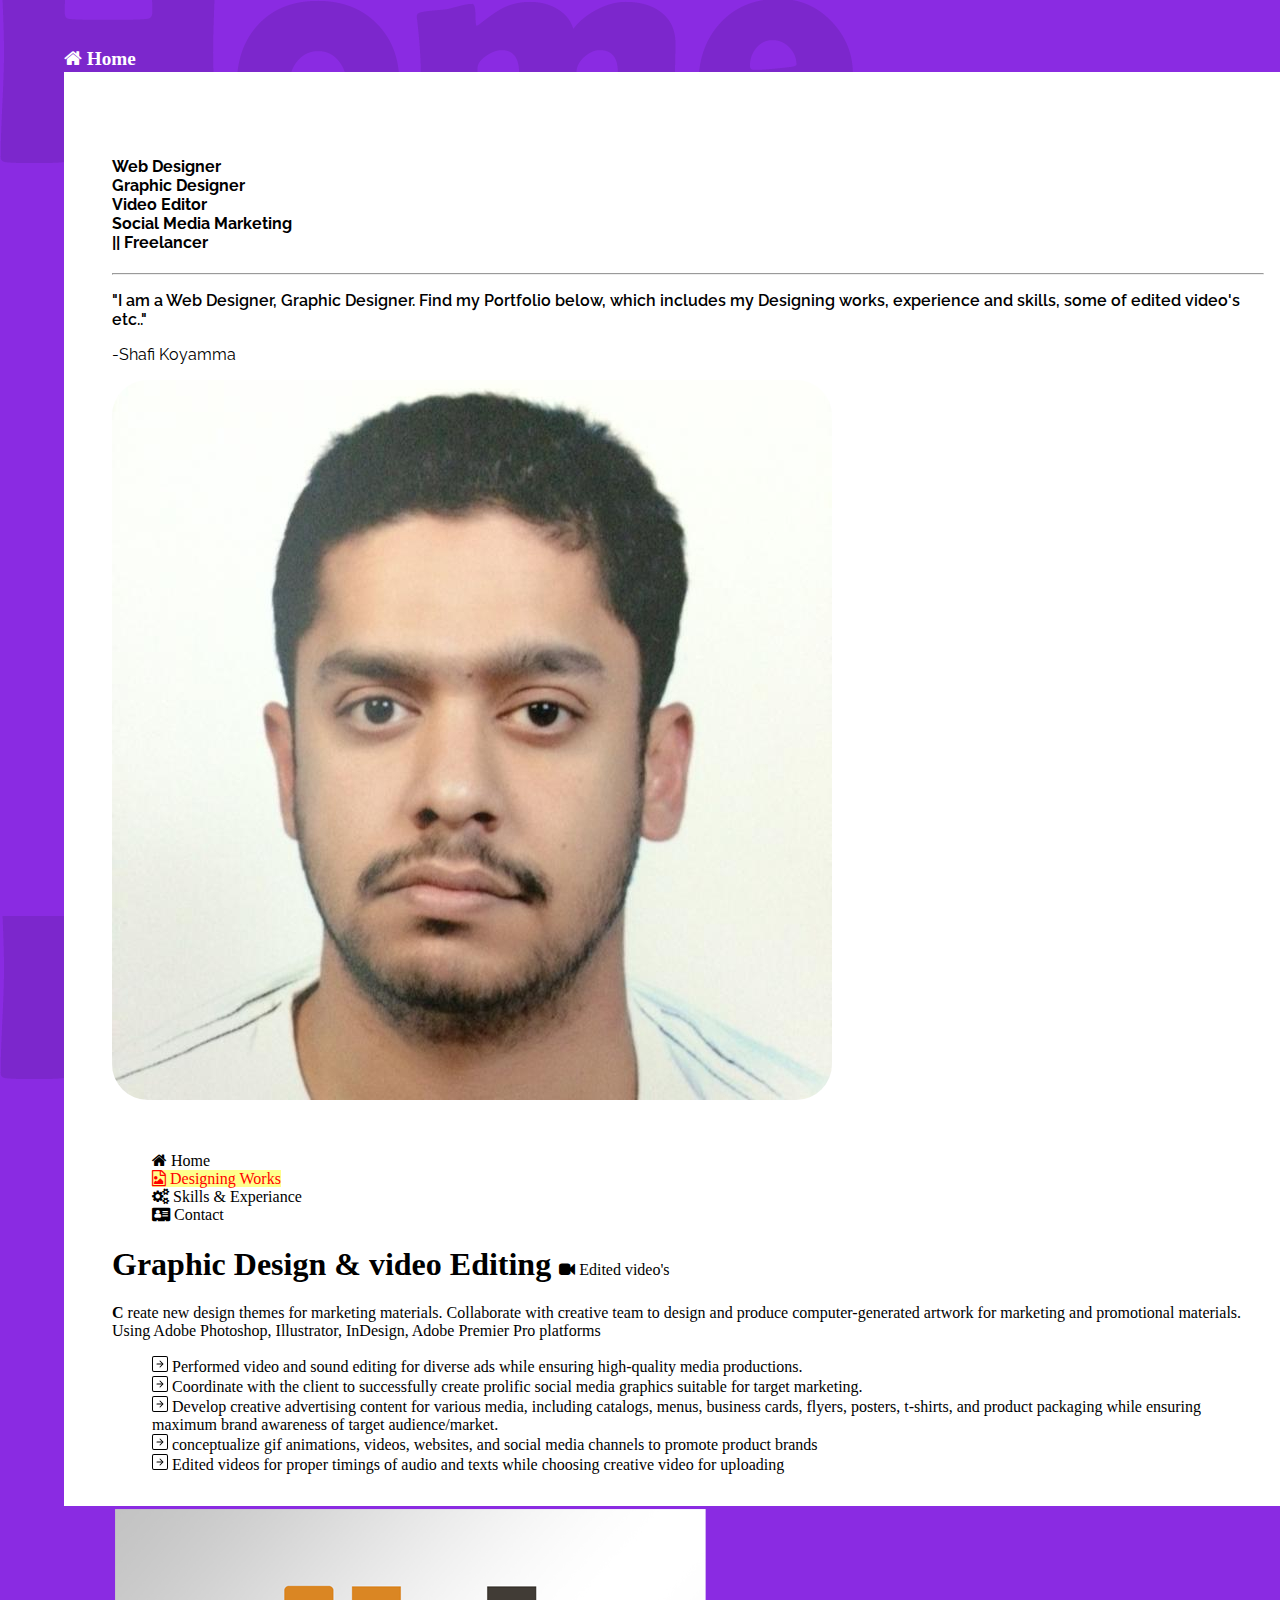
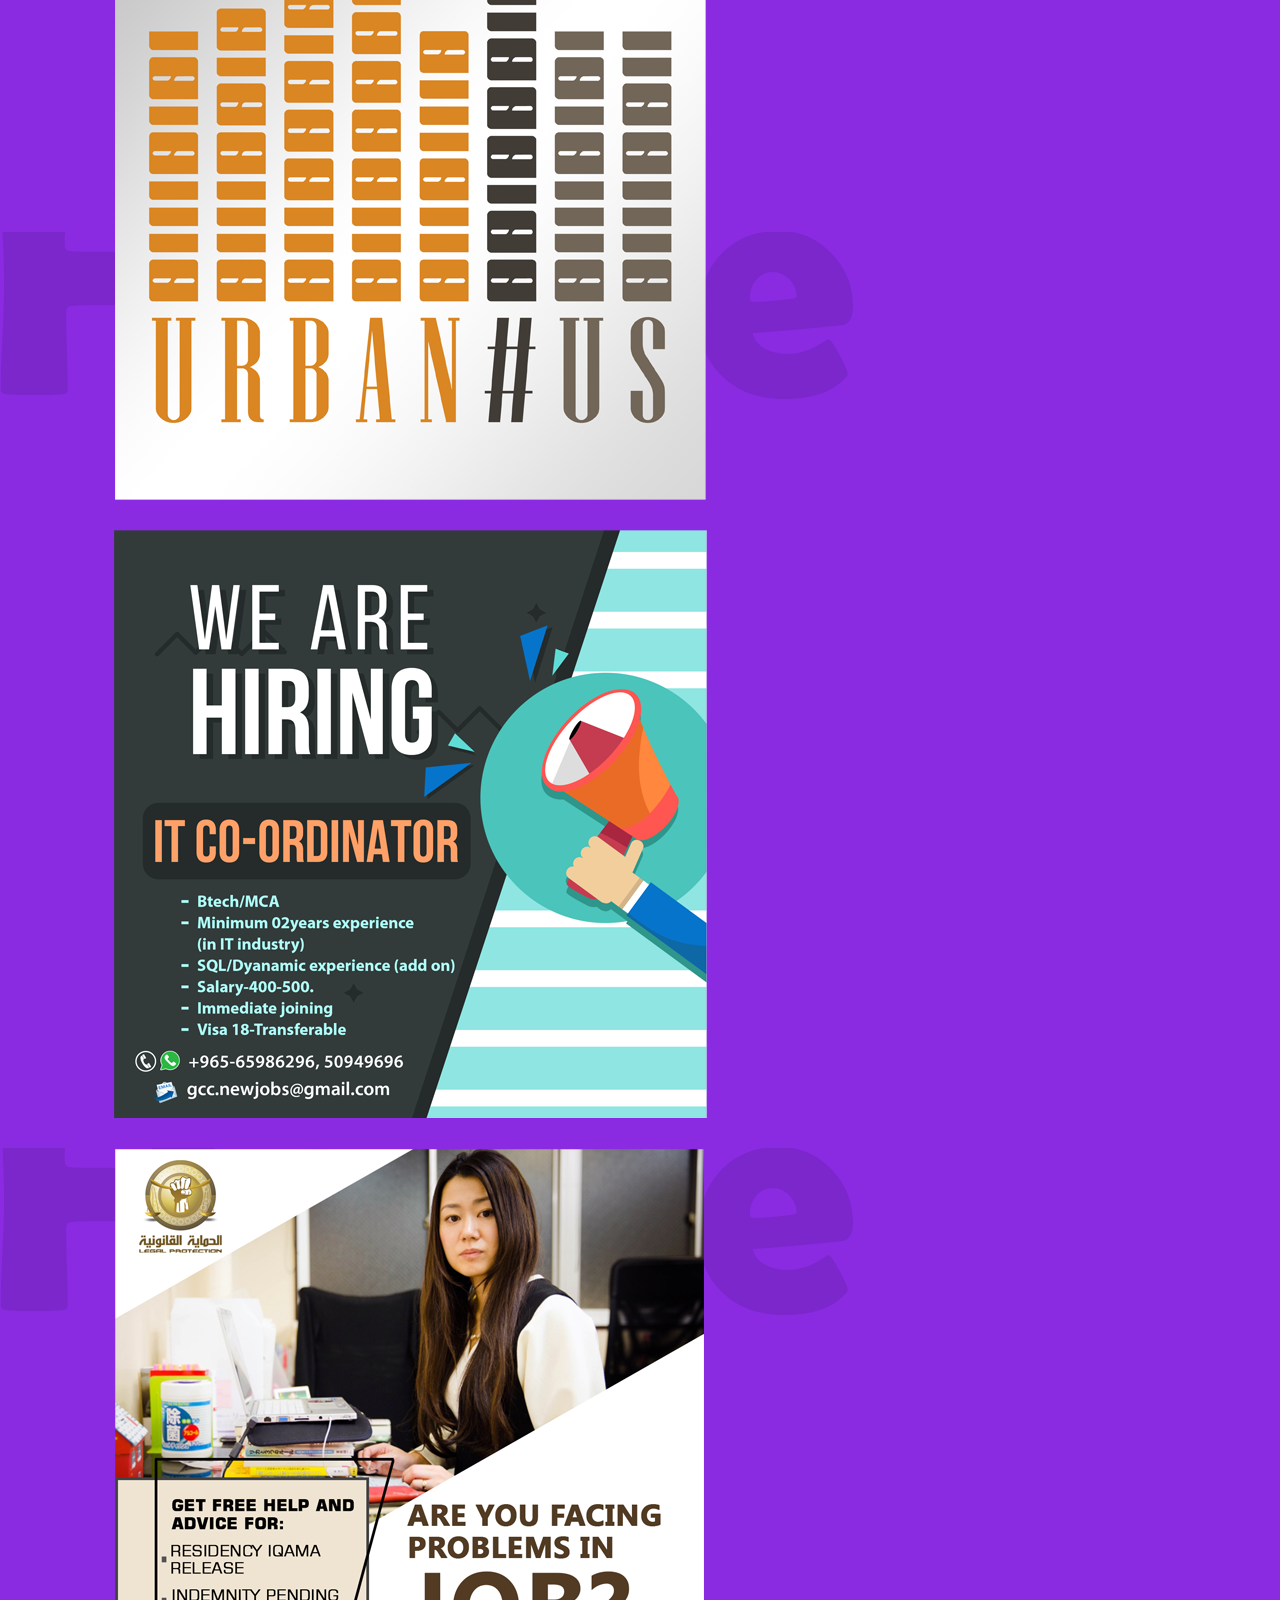
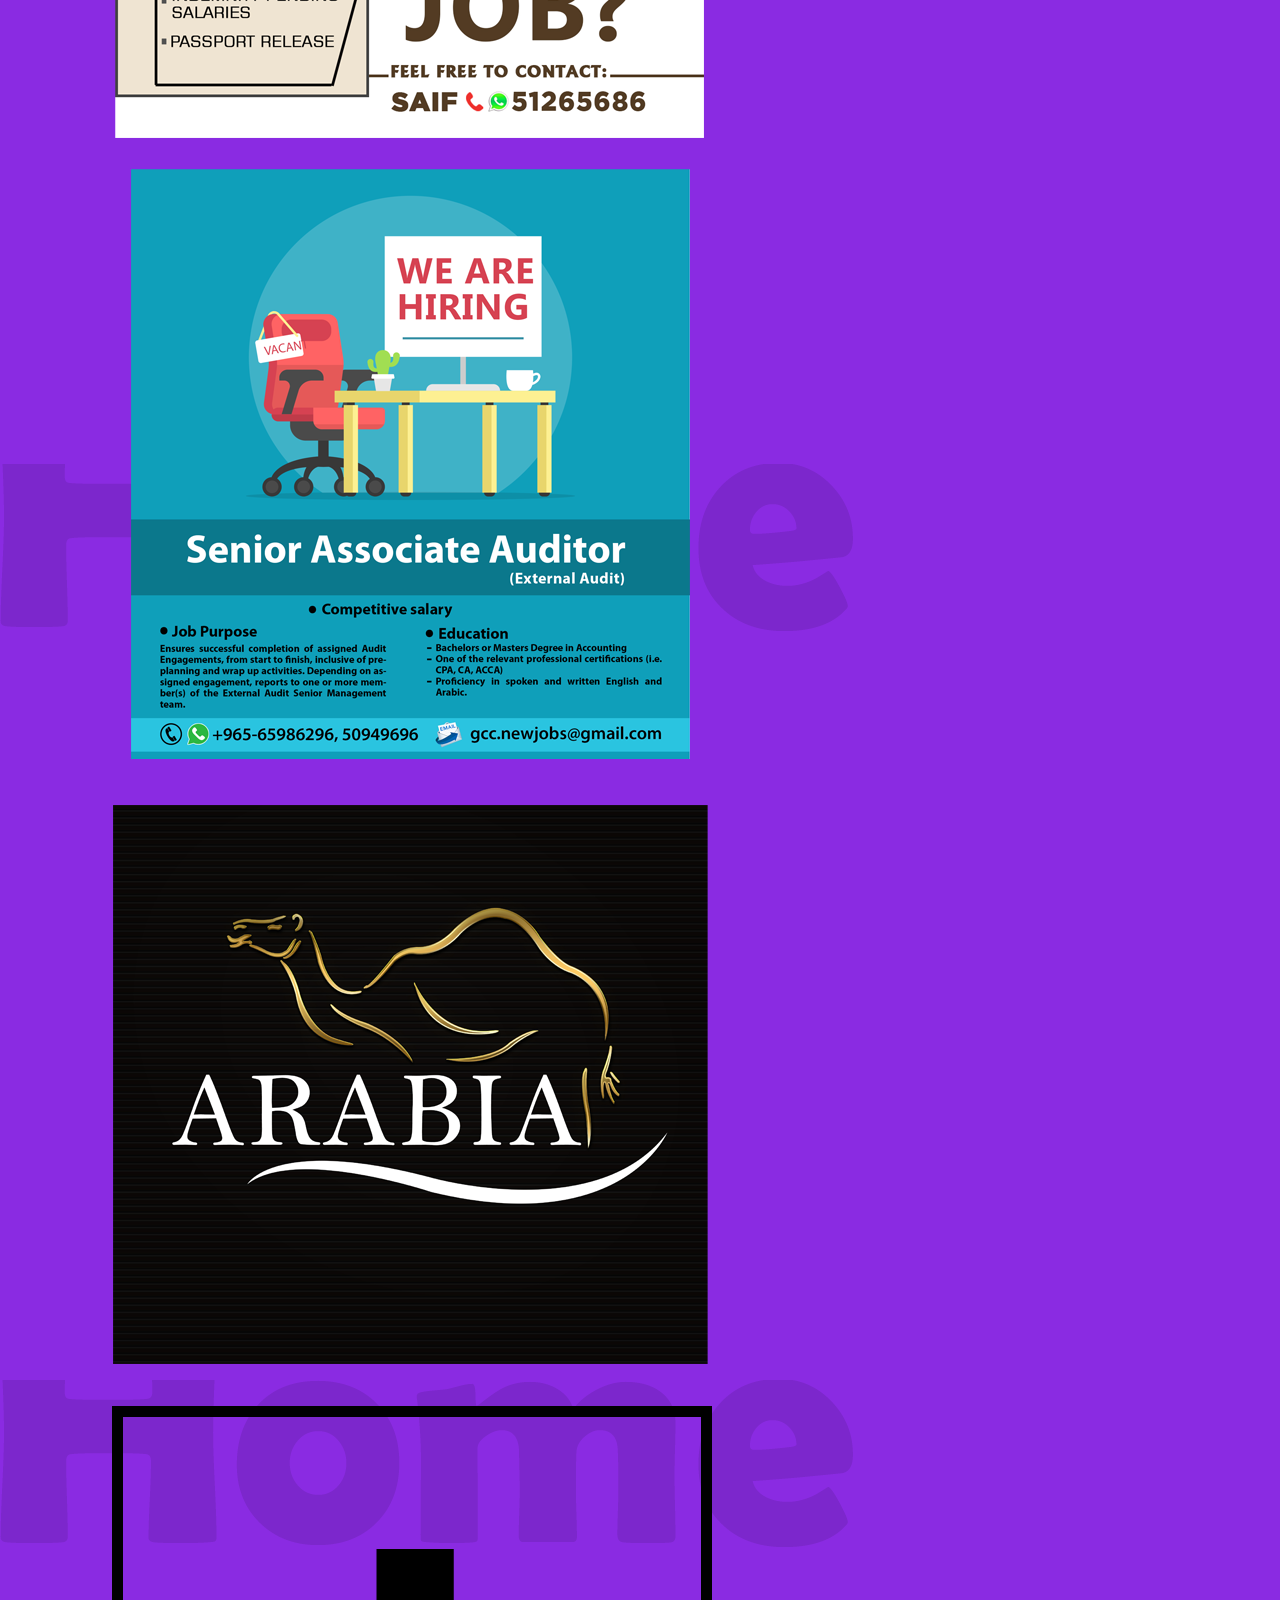
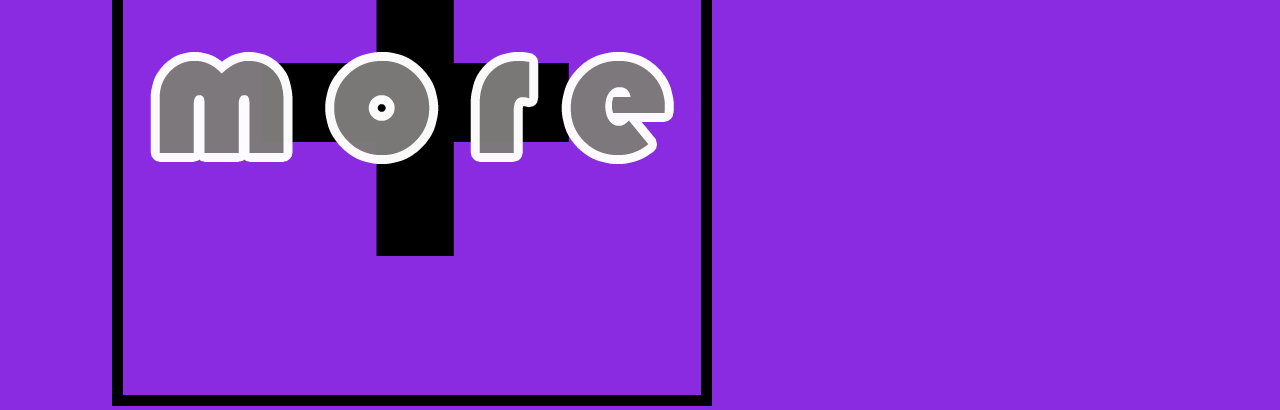
==== commit 485c8882: "more img changed" ====
--- a/index.html
+++ b/index.html
@@ -145,7 +145,7 @@
                     <!-- <svg width="12em" height="12em" viewBox="0 0 16 16" class="bi bi-columns-gap" fill="currentColor" xmlns="http://www.w3.org/2000/svg">
                       <path fill-rule="evenodd" d="M6 1H1v3h5V1zM1 0a1 1 0 0 0-1 1v3a1 1 0 0 0 1 1h5a1 1 0 0 0 1-1V1a1 1 0 0 0-1-1H1zm14 12h-5v3h5v-3zm-5-1a1 1 0 0 0-1 1v3a1 1 0 0 0 1 1h5a1 1 0 0 0 1-1v-3a1 1 0 0 0-1-1h-5zM6 8H1v7h5V8zM1 7a1 1 0 0 0-1 1v7a1 1 0 0 0 1 1h5a1 1 0 0 0 1-1V8a1 1 0 0 0-1-1H1zm14-6h-5v7h5V1zm-5-1a1 1 0 0 0-1 1v7a1 1 0 0 0 1 1h5a1 1 0 0 0 1-1V1a1 1 0 0 0-1-1h-5z"/>
                     </svg> -->
-                    <img class="img more" src="graphicWorksimg/more.png" alt="">
+                    <img class="img more" src="graphicWorksimg/more1.png" alt="">
                    
 
 
--- a/css/stylebootcover.css
+++ b/css/stylebootcover.css
@@ -22,12 +22,12 @@
 }
 
 .more:hover{
-    padding: 2em;
-    opacity: 0.2;
-    width: 75%;
+    padding: .5em;
+    opacity: 0.9;
+    width: 95%;
     text-align: center;
     margin: auto;
-    transition: 1s;
+    transition: 0.3s;
 }
 .spanml{
     font-size: .5em;
